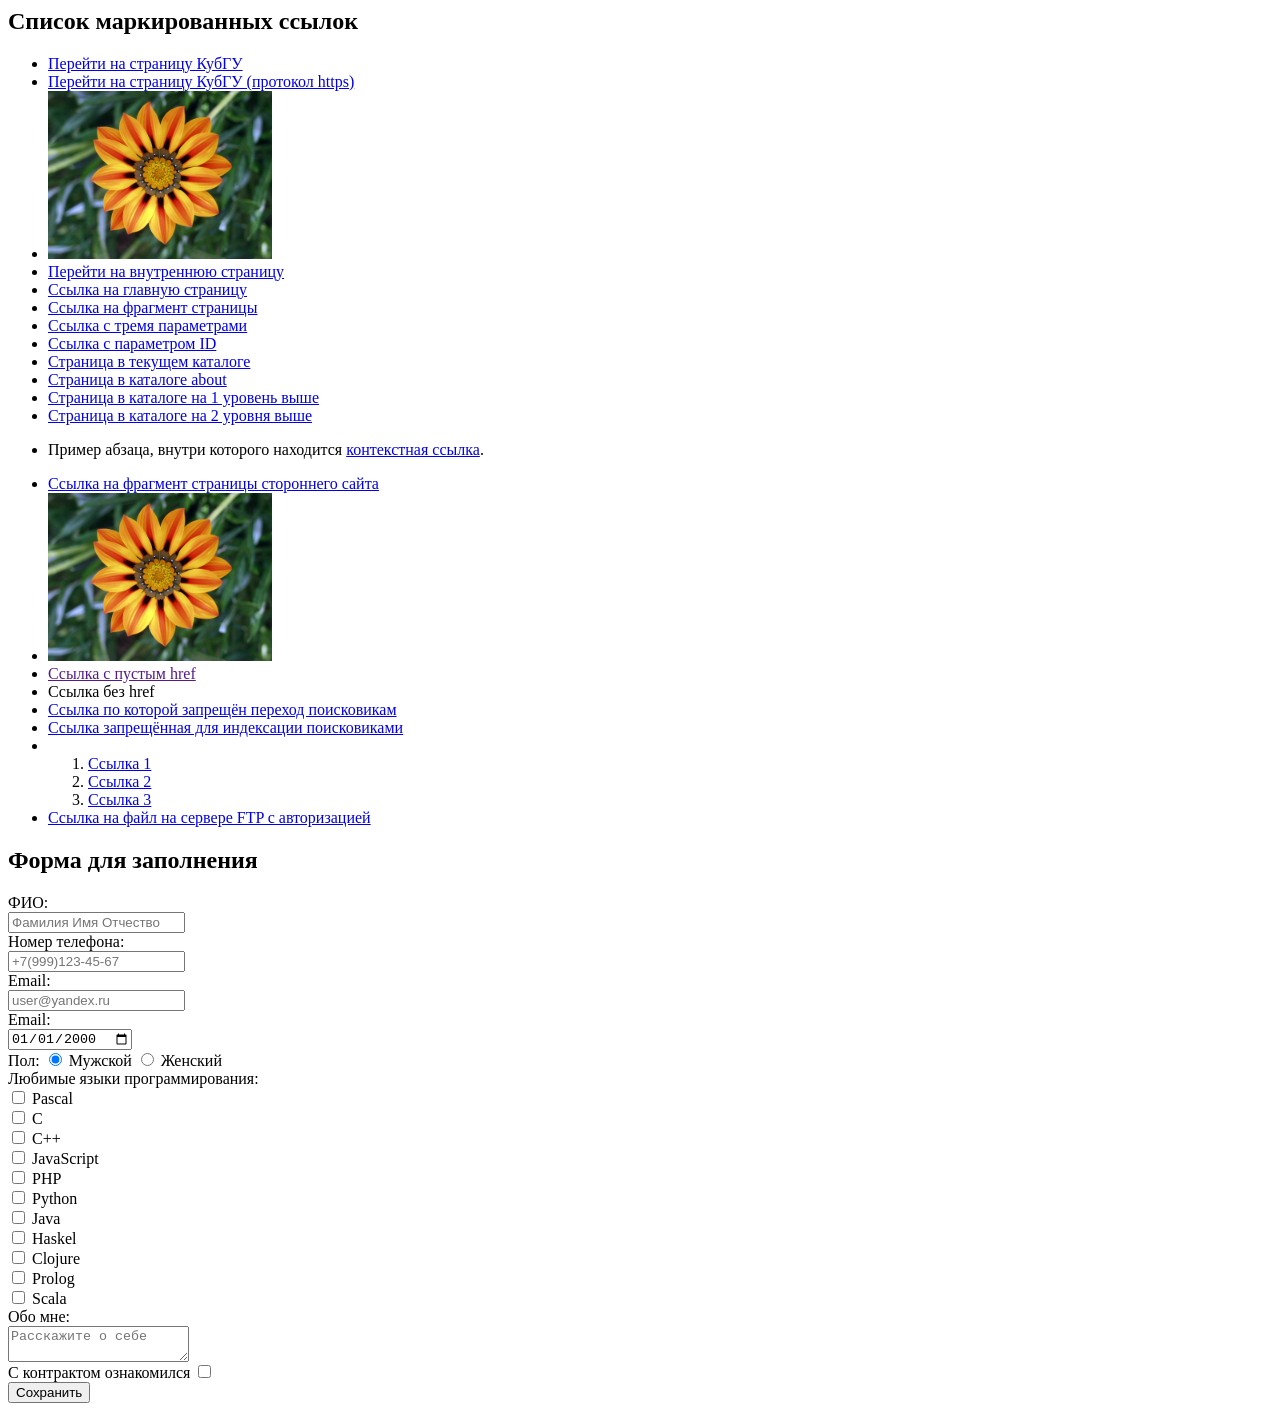
==== l1/l2/index.html @ 13874211 "Initial commit" ====
<!DOCTYPE html5>

<html lang="ru">

<head>
    <title>Задание 1</title>
</head>

<body>

    <h2>Список маркированных ссылок</h2>

    <ul>
        <li> <a href="http://kubsu.ru">Перейти на страницу КубГУ</a> </li>
        <li> <a href="https://kubsu.ru">Перейти на страницу КубГУ (протокол https)</a> </li>
        <li> <a href="https://kubsu.ru"> <img src="/image.jpg" alt="Описание картинки" width="224" height="168"> </a> </li>
        <li> <a href="in/page.html">Перейти на внутреннюю страницу</a> </li>
        <li> <a href="/">Ссылка на главную страницу</a> </li>
        <li> <a href="#button-submit">Ссылка на фрагмент страницы</a> </li>
        <li> <a href="https://www.kubsu.ru/ru/search/content?keys=направления&amp;param1=value&amp;param2=value">Ссылка с тремя параметрами</a> </li>
        <li> <a href="https://kubsu.ru?id=404">Ссылка с параметром ID</a> </li>
        <li> <a href="./page.html">Страница в текущем каталоге</a> </li>
        <li> <a href="/about/contacts.html">Страница в каталоге about</a> </li>
        <li> <a href="../page.html">Страница в каталоге на 1 уровень выше</a> </li>
        <li> <a href="../../page.html">Страница в каталоге на 2 уровня выше</a> </li>
        <li> <p> Пример абзаца, внутри которого находится <a href="https://kubsu.ru">контекстная ссылка</a>. </p> </li>
        <li> <a href="https://kubsu.ru/index.php#region-footer-second">Ссылка на фрагмент страницы стороннего сайта</a></li>
        <li> 
            <img src="/image.jpg" alt="Описание картинки" width="224" height="168" usemap="#image-map">
            <map name="image-map">
                <area shape="rect" coords="10,10,100,100" href="https://kubsu.ru"/>
                <area shape="circle" coords="200,75,40" href="https://kubsu.ru/index.php"/>
            </map>
        </li>
        <li> <a href="">Ссылка с пустым href</a> </li>
        <li> <a>Ссылка без href</a> </li>
        <li> <a href="https://kubsu.ru" rel="nofollow">Ссылка по которой запрещён переход поисковикам</a> </li>
        <li> <a href="https://kubsu.ru" rel="noindex">Ссылка запрещённая для индексации поисковиками</a> </li>
        <li>
            <ol>
                <li> <a href="https://kubsu.com" title="Подпись 1">Ссылка 1</a> </li>
                <li> <a href="https://kubsu.com" title="Подпись 2">Ссылка 2</a> </li>
                <li> <a href="https://kubsu.com" title="Подпись 3">Ссылка 3</a> </li>
            </ol>
        </li>
        <li> <a href="ftp://user:password@server.ru/file.zip">Ссылка на файл на сервере FTP с авторизацией</a> </li>
    </ul>

    <h2>Форма для заполнения</h2>
    <form>

        <label>
            ФИО:
            <br>
            <input name="field-fio" placeholder="Фамилия Имя Отчество">
        </label>
        <br>

        <label>
            Номер телефона:
            <br>
            <input name="field-phone" placeholder="+7(999)123-45-67" type="tel">
        </label>
        <br>

        <label>
            Email:
            <br>
            <input name="field-email" placeholder="user@yandex.ru" type="email">
        </label>
        <br>

        <label>
            Email:
            <br>
            <input name="field-date" value="2000-01-01" type="date">
        </label>
        <br>

        Пол:
        <label>
            <input name="field-gender" type="radio" checked="checked">
            Мужской
        </label>
        <label>
            <input name="field-gender" type="radio">
            Женский
        </label>
        <br>

        Любимые языки программирования:
        <label>
            <br>
            <input name="field-language" type="checkbox">
            Pascal
        </label>
        <label>
            <br>
            <input name="field-language" type="checkbox">
            C
        </label>
        <label>
            <br>
            <input name="field-language" type="checkbox">
            C++
        </label>
        <label>
            <br>
            <input name="field-language" type="checkbox">
            JavaScript
        </label>
        <label>
            <br>
            <input name="field-language" type="checkbox">
            PHP
        </label>
        <label>
            <br>
            <input name="field-language" type="checkbox">
            Python
        </label>
        <label>
            <br>
            <input name="field-language" type="checkbox">
            Java
        </label>
        <label>
            <br>
            <input name="field-language" type="checkbox">
            Haskel
        </label>
        <label>
            <br>
            <input name="field-language" type="checkbox">
            Clojure
        </label>
        <label>
            <br>
            <input name="field-language" type="checkbox">
            Prolog
        </label>
        <label>
            <br>
            <input name="field-language" type="checkbox">
            Scala
        </label>
        <br>

        <label>
            Обо мне:
            <br>
            <textarea name="field-about" placeholder="Расскажите о себе"></textarea>
        </label>
        <br>

        <label>
            С контрактом ознакомился
            <input name="field-contract" type="checkbox">
        </label>
        <br>

        <input id="button-submit" type="submit" value="Сохранить">

    </form>

</body>
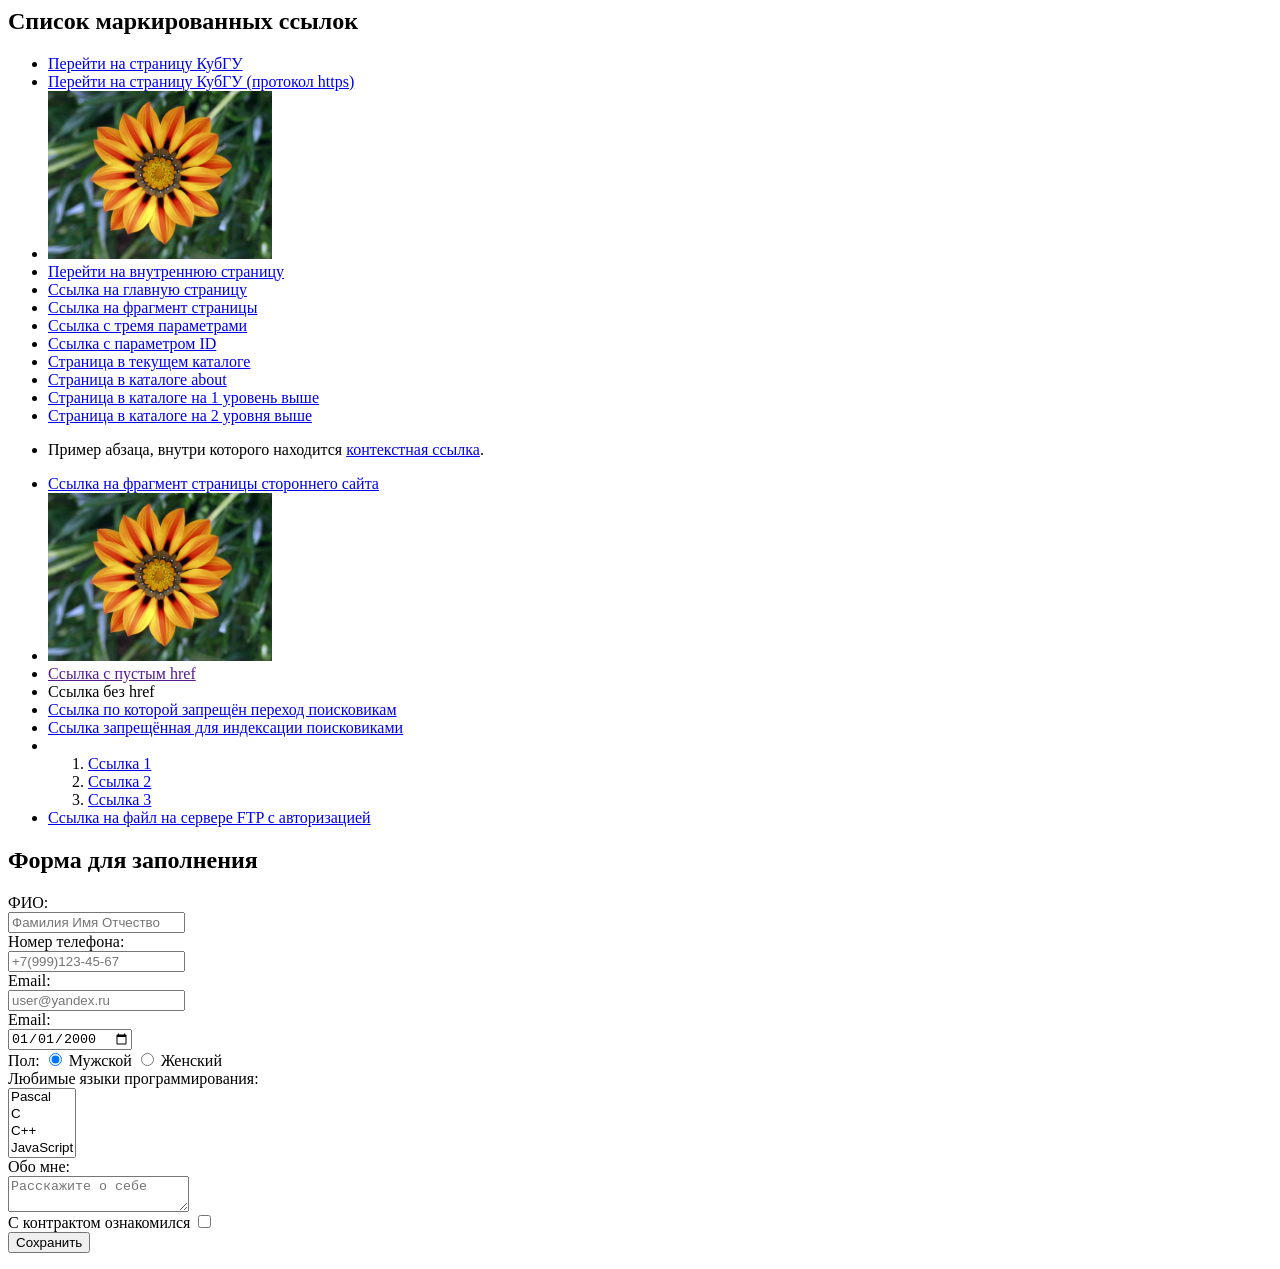
==== commit 8777446a: "Fix language list" ====
--- a/l1/l2/index.html
+++ b/l1/l2/index.html
@@ -23,7 +23,7 @@
         <li> <a href="/about/contacts.html">Страница в каталоге about</a> </li>
         <li> <a href="../page.html">Страница в каталоге на 1 уровень выше</a> </li>
         <li> <a href="../../page.html">Страница в каталоге на 2 уровня выше</a> </li>
-        <li> <p> Пример абзаца, внутри которого находится <a href="https://kubsu.ru">контекстная ссылка</a>. </p> </li>
+        <li> <p>Пример абзаца, внутри которого находится <a href="https://kubsu.ru">контекстная ссылка</a>.</p> </li>
         <li> <a href="https://kubsu.ru/index.php#region-footer-second">Ссылка на фрагмент страницы стороннего сайта</a></li>
         <li> 
             <img src="/image.jpg" alt="Описание картинки" width="224" height="168" usemap="#image-map">
@@ -88,61 +88,22 @@
         </label>
         <br>
 
-        Любимые языки программирования:
         <label>
+            Любимые языки программирования:
             <br>
-            <input name="field-language" type="checkbox">
-            Pascal
-        </label>
-        <label>
-            <br>
-            <input name="field-language" type="checkbox">
-            C
-        </label>
-        <label>
-            <br>
-            <input name="field-language" type="checkbox">
-            C++
-        </label>
-        <label>
-            <br>
-            <input name="field-language" type="checkbox">
-            JavaScript
-        </label>
-        <label>
-            <br>
-            <input name="field-language" type="checkbox">
-            PHP
-        </label>
-        <label>
-            <br>
-            <input name="field-language" type="checkbox">
-            Python
-        </label>
-        <label>
-            <br>
-            <input name="field-language" type="checkbox">
-            Java
-        </label>
-        <label>
-            <br>
-            <input name="field-language" type="checkbox">
-            Haskel
-        </label>
-        <label>
-            <br>
-            <input name="field-language" type="checkbox">
-            Clojure
-        </label>
-        <label>
-            <br>
-            <input name="field-language" type="checkbox">
-            Prolog
-        </label>
-        <label>
-            <br>
-            <input name="field-language" type="checkbox">
-            Scala
+            <select name="field-language" multiple="multiple">
+                <option value="Pascal">Pascal</option>
+                <option value="C">C</option>
+                <option value="C++">C++</option>
+                <option value="JavaScript">JavaScript</option>
+                <option value="PHP">PHP</option>
+                <option value="Python">Python</option>
+                <option value="Java">Java</option>
+                <option value="Haskel">Haskel</option>
+                <option value="Clojure">Clojure</option>
+                <option value="Prolog">Prolog</option>
+                <option value="Scala">Scala</option>
+            </select>
         </label>
         <br>
 
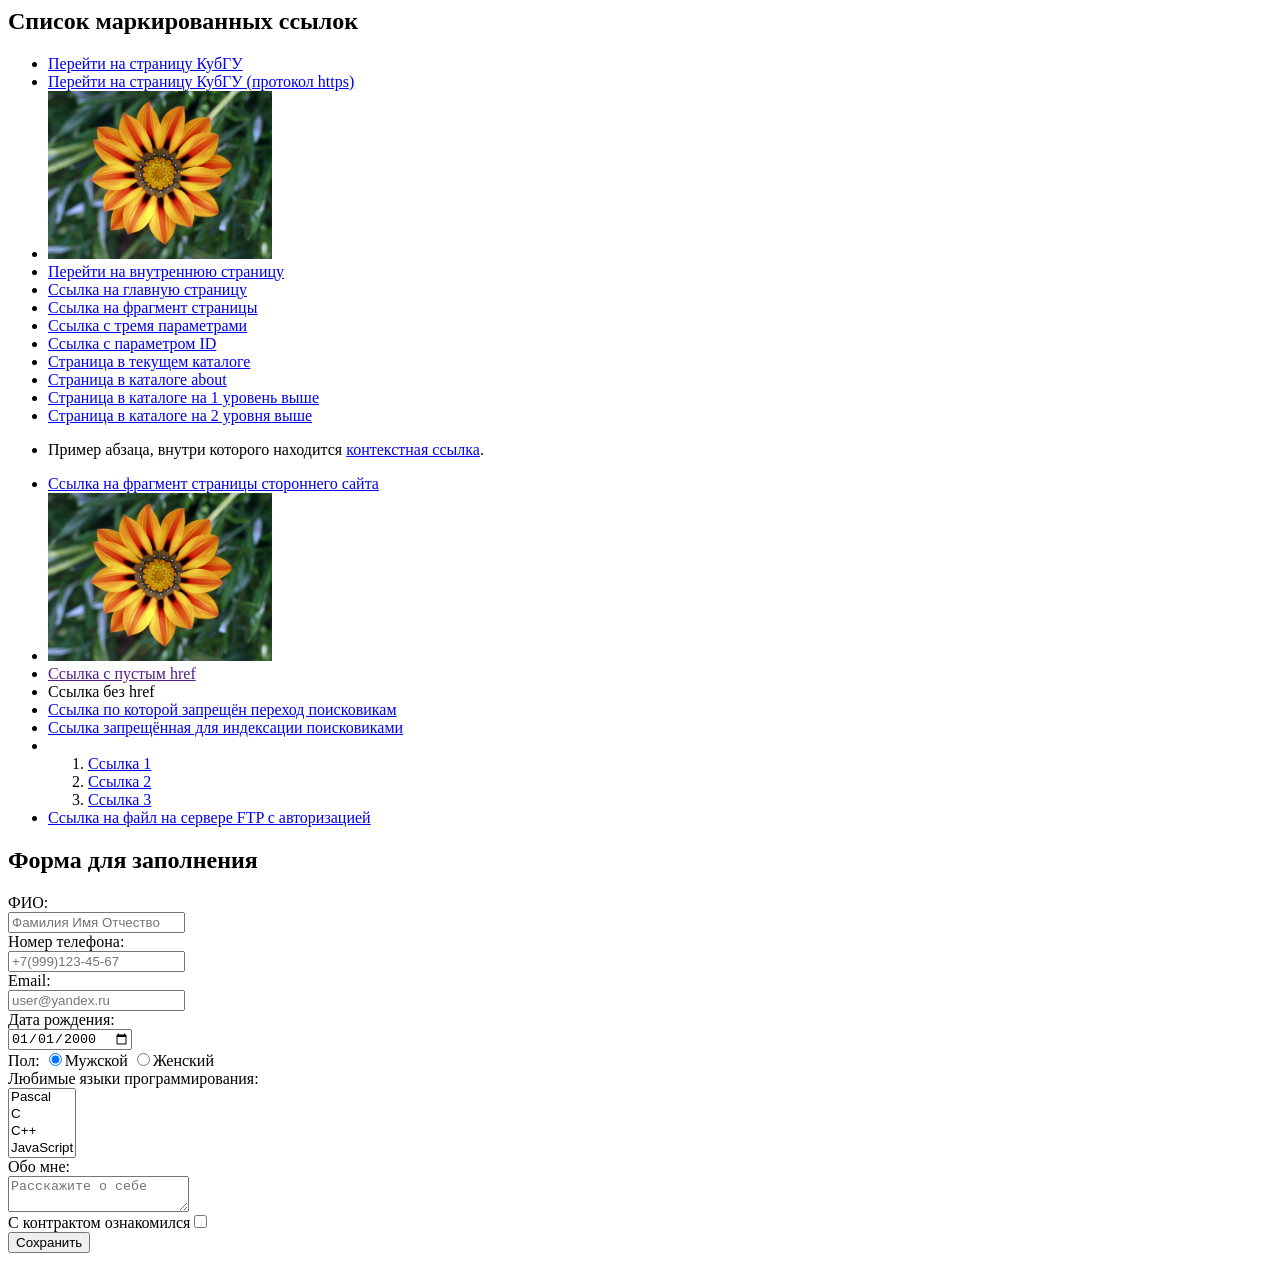
==== commit 4ea3323d: "Fix form" ====
--- a/l1/l2/index.html
+++ b/l1/l2/index.html
@@ -49,43 +49,37 @@
     <h2>Форма для заполнения</h2>
     <form>
 
-        <label>
-            ФИО:
-            <br>
-            <input name="field-fio" placeholder="Фамилия Имя Отчество">
-        </label>
+    <label>
+        ФИО:
         <br>
+        <input name="field-fio" placeholder="Фамилия Имя Отчество" pattern="^[A-Za-zА-Яа-яЁё]+(\s+[A-Za-zА-Яа-яЁё]+)+$" type="text" required>
+    </label>
+    <br>
 
-        <label>
-            Номер телефона:
-            <br>
-            <input name="field-phone" placeholder="+7(999)123-45-67" type="tel">
-        </label>
+    <label>
+        Номер телефона:
         <br>
+        <input name="field-phone" placeholder="+7(999)123-45-67" type="tel" pattern="^\+7\(\d{3}\)\d{3}-\d{2}-\d{2}$" required>
+    </label>
+    <br>
 
-        <label>
-            Email:
-            <br>
-            <input name="field-email" placeholder="user@yandex.ru" type="email">
-        </label>
+    <label>
+        Email:
         <br>
+        <input name="field-email" placeholder="user@yandex.ru" type="email" pattern="^[a-zA-Z0-9._%+-]+@[a-zA-Z0-9.-]+\.[a-zA-Z]{2,}$" required>
+    </label>
+    <br>
 
-        <label>
-            Email:
-            <br>
-            <input name="field-date" value="2000-01-01" type="date">
-        </label>
+    <label>
+        Дата рождения:
         <br>
+        <input name="field-date" value="2000-01-01" type="date" pattern="^\d{4}-\d{2}-\d{2}$" required>
+    </label>
+    <br>
 
         Пол:
-        <label>
-            <input name="field-gender" type="radio" checked="checked">
-            Мужской
-        </label>
-        <label>
-            <input name="field-gender" type="radio">
-            Женский
-        </label>
+        <label><input name="field-gender" type="radio" checked="checked">Мужской</label>
+        <label><input name="field-gender" type="radio">Женский</label>
         <br>
 
         <label>
@@ -107,17 +101,10 @@
         </label>
         <br>
 
-        <label>
-            Обо мне:
-            <br>
-            <textarea name="field-about" placeholder="Расскажите о себе"></textarea>
-        </label>
+        <label>Обо мне:<br><textarea name="field-about" placeholder="Расскажите о себе"></textarea></label>
         <br>
 
-        <label>
-            С контрактом ознакомился
-            <input name="field-contract" type="checkbox">
-        </label>
+        <label>С контрактом ознакомился<input name="field-contract" type="checkbox" required></label>
         <br>
 
         <input id="button-submit" type="submit" value="Сохранить">
